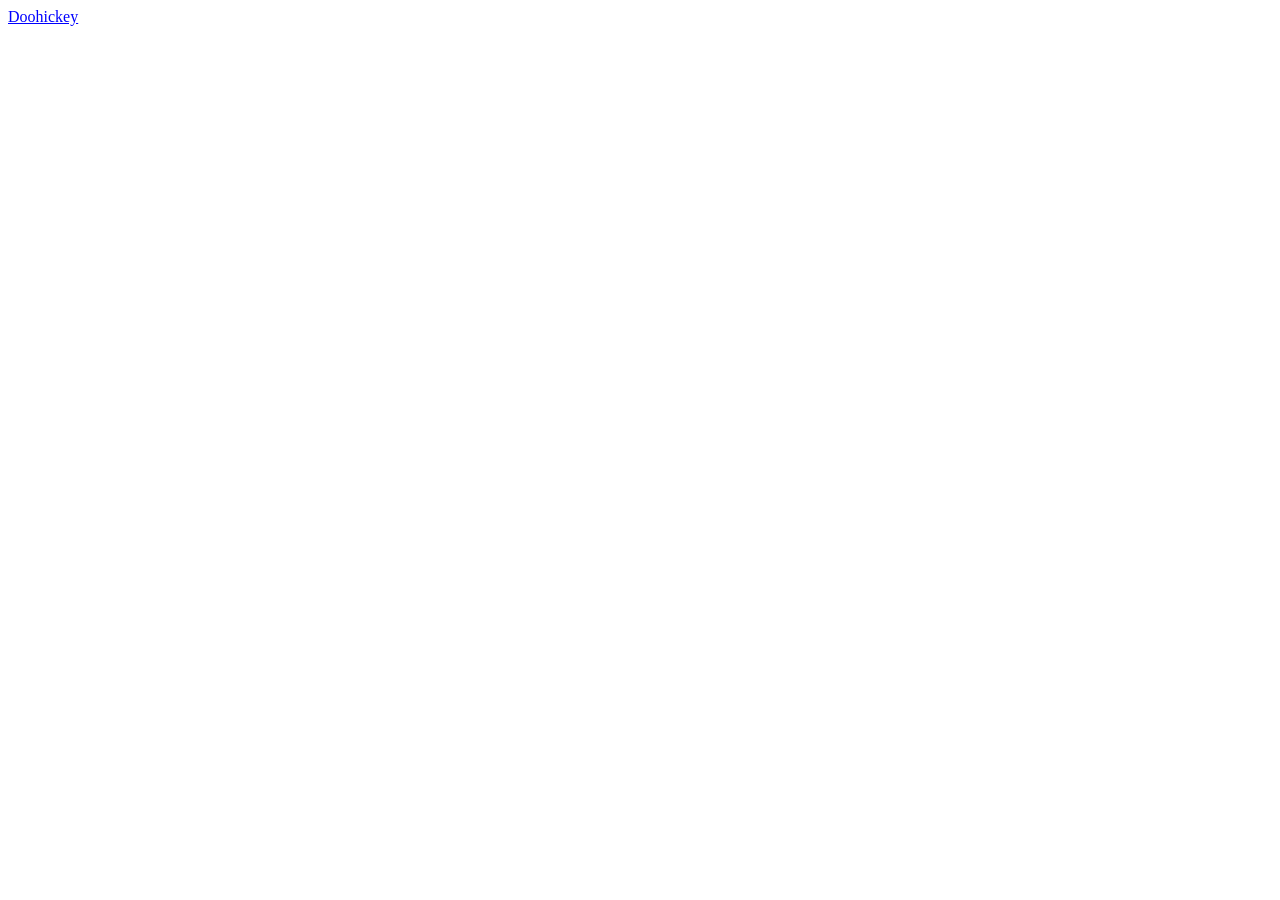
==== Thingamabob/doodad.html @ 5f3750f9 "doodad1" ====
<!DOCTYPE html>

<html>
    <head>
        <title> Doodad</title>
        <link href="style.css" rel="stylesheet" type="text/css" />
    </head>

    <body>
        <a href="index.html"> Doohickey</a>
    </body>
</html>
---- Thingamabob/style.css ----
img{
    height: 50px;
    width: 50px;
}

a{
    color:blue;
}
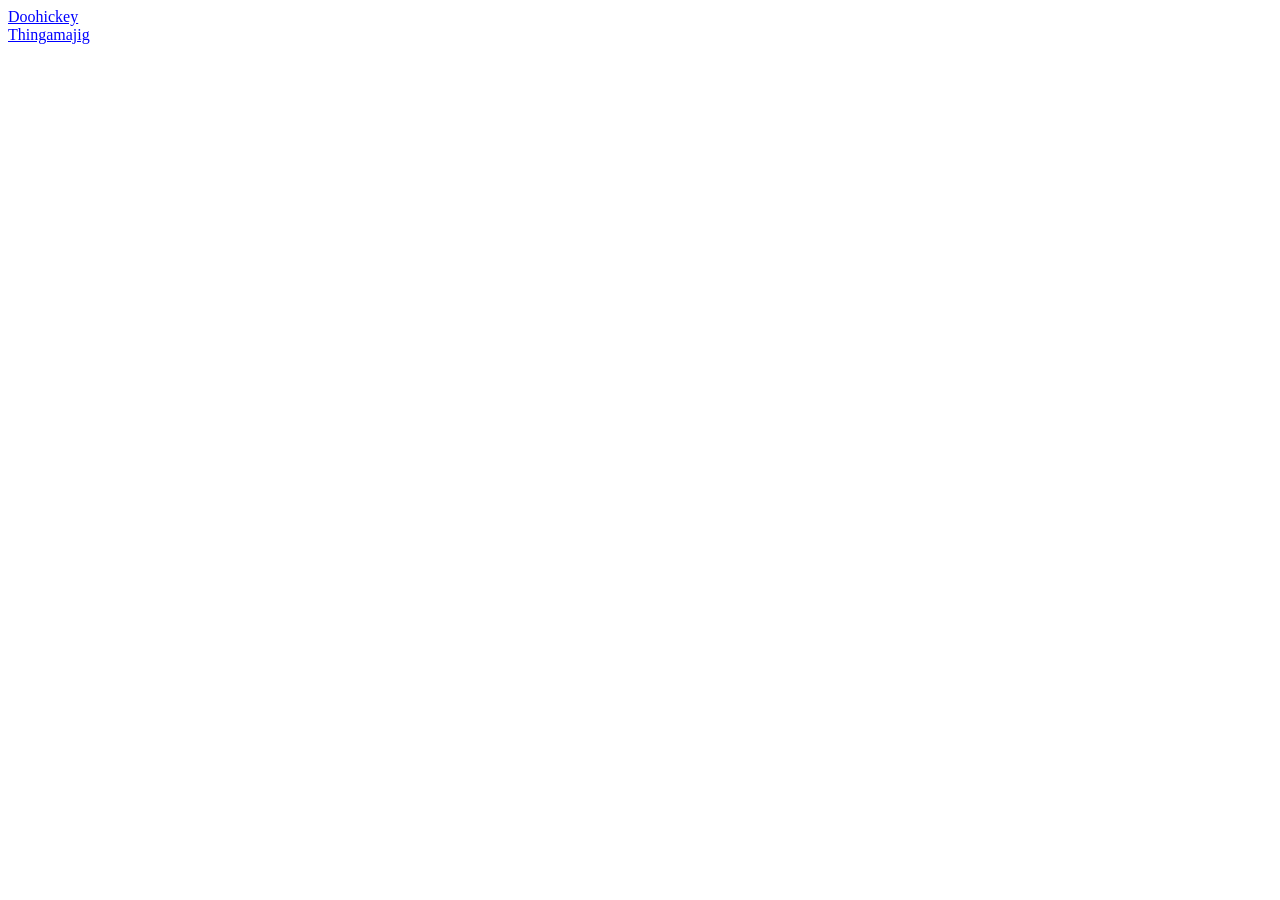
==== commit bd8d82c3: "thingamajig" ====
--- a/Thingamabob/doodad.html
+++ b/Thingamabob/doodad.html
@@ -7,6 +7,11 @@
     </head>
 
     <body>
-        <a href="index.html"> Doohickey</a>
+
+        <a href="doohickey.html"> Doohickey</a> <br>
+
+        <a href="index.html"> Thingamajig</a> <br>
+
+        
     </body>
 </html>
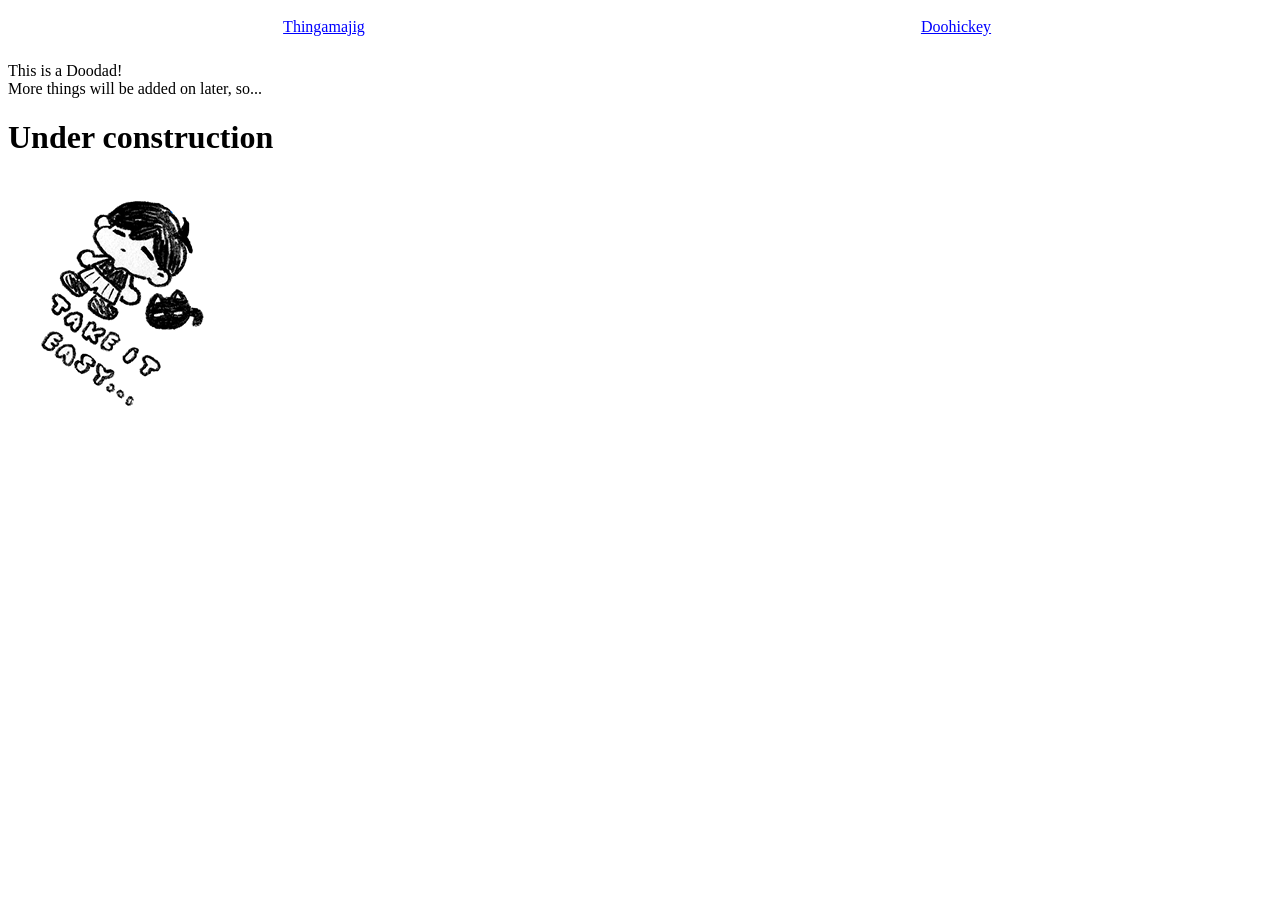
==== commit 4516ae21: "cosmetical" ====
--- a/Thingamabob/doodad.html
+++ b/Thingamabob/doodad.html
@@ -8,10 +8,15 @@
 
     <body>
 
-        <a href="doohickey.html"> Doohickey</a> <br>
+        <nav>
+            <a href="index.html"> Thingamajig</a> <br>
+            <a href="doohickey.html"> Doohickey</a>
+        </nav>
 
-        <a href="index.html"> Thingamajig</a> <br>
+        <p> This is a Doodad! <br> More things will be added on later, so...</p>
 
-        
+        <h1> Under construction</h1>
+
+        <img src="omori_stickers/omori_easy.png"
     </body>
 </html>
--- a/Thingamabob/style.css
+++ b/Thingamabob/style.css
@@ -1,8 +1,33 @@
-img{
+.doohickeyImg{
     height: 50px;
     width: 50px;
 }
 
 a{
     color:blue;
+}
+
+nav{
+    display: flex;
+}
+
+nav a{
+    flex: 1;
+    text-align: center;
+    padding: 10px;
+    transition: 0.5s;
+}
+
+nav a:hover{
+    background-color: blue;
+    color: white;
+    transition: 0.5s;
+}
+
+.container{
+    display: flex;
+}
+
+.doohickeyContainer{
+    flex: 1;
 }
